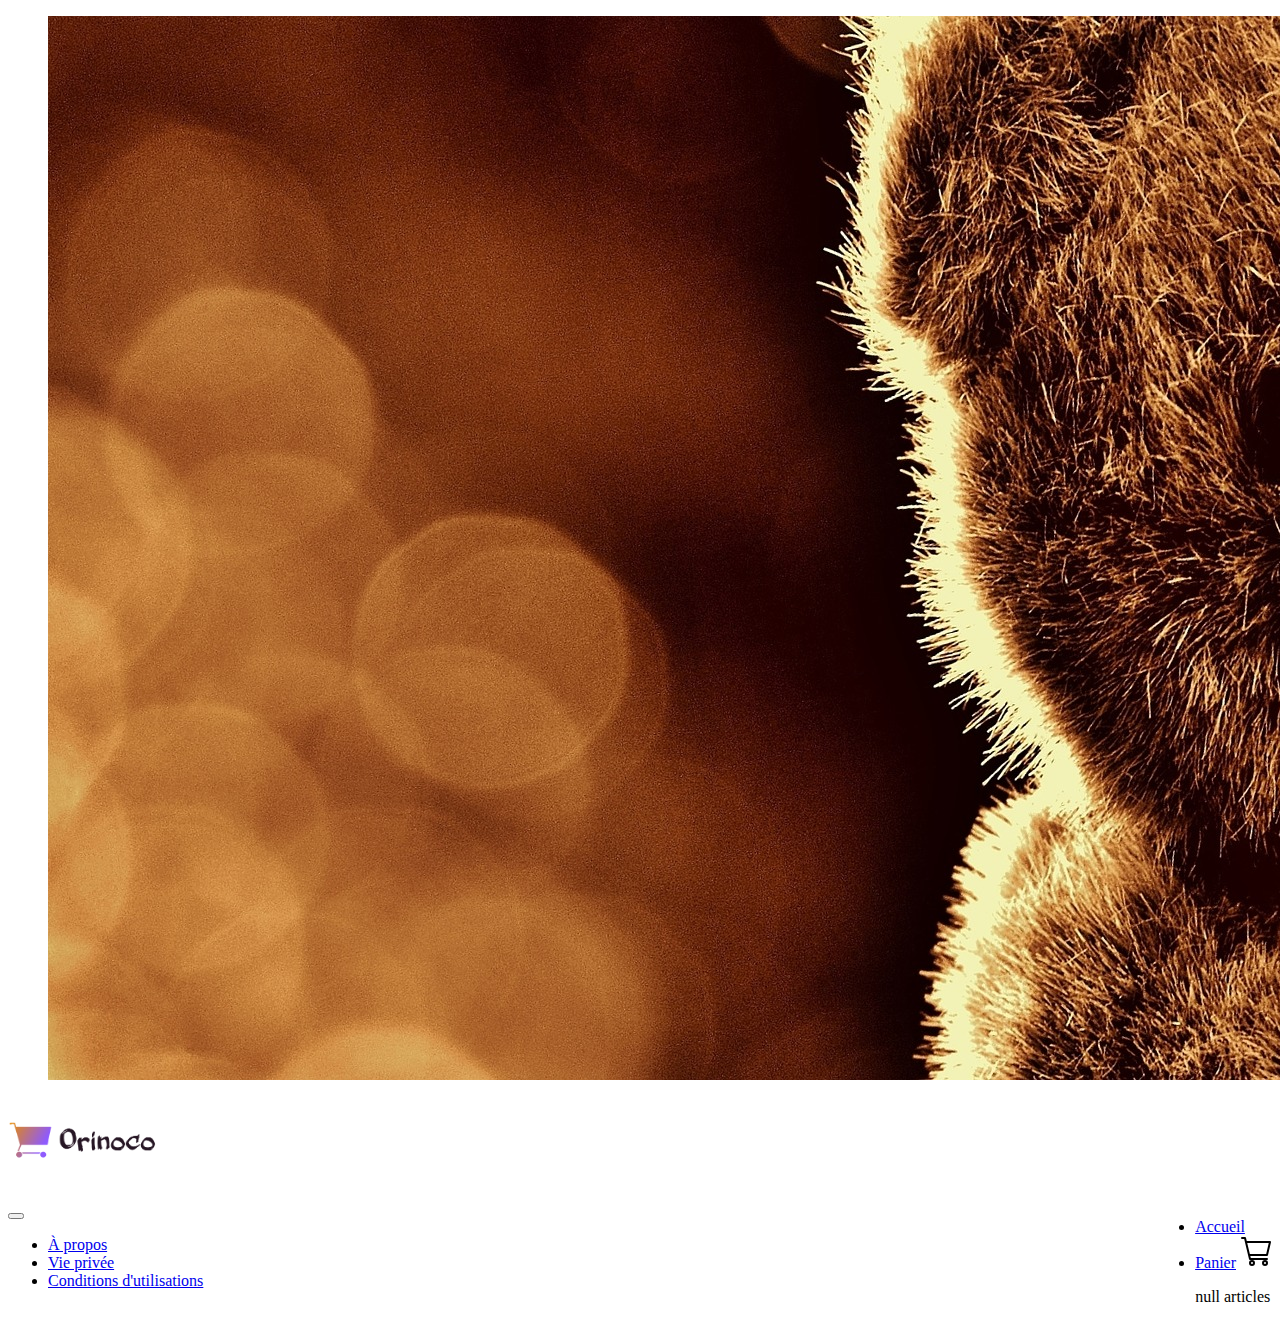
==== P5FrontEnd/index.html @ b0a7b2db "responsive panier et refactorisation header" ====
<!DOCTYPE html>
<html lang="fr">
<head>
    <meta charset="UTF-8">
    <meta name="viewport" content="width=device-width, initial-scale=1.0">
    <meta name="description" content="">
    <link rel="stylesheet" href="node_modules/bootstrap/dist/css/bootstrap.css">
    <link rel="stylesheet" href="style.css">


    <title>Accueil</title>
</head>

<body>
<!-- Header -->
    <header class="container-fluid text-center bg-info">
        <figure class="figure w-50 ">
            <img class="img-fluid img-thumbnail border border-warning" src="img/bg-teddyBear.jpg" alt="nounours">
        </figure>
        <div class="row">    
            <nav class="col navbar navbar-expand navbar-dark">
                <h1>
                    <img class="navbar-brand img-fluid" src="img/logoOrinoco.png" width="150"></img>
                </h1>
                <button class="navbar-toggler" type="button" data-toggle="collapse" data-target="#navbarContent">
                    <span class="navbar-toggler-icon"></span>
                </button>
                <ul class="navbar-nav font-weight-bold w-100 justify-content-end">
                    <li class="nav-item active">
                        <a class="nav-link text-warning" href="index.html">Accueil</a>
                    </li>
                    <li class="nav-item">
                        <a class="nav-link text-warning" href="orderAndForm.html">Panier</a>
                        <img class="ml-3" src="img/cart_icon_128475.svg" alt="panier des achats"/>
                        <div class="dropdown">
                            <div id="cart">
                                <p id="quantity-in-cart"></p>
                            </div>
                        </div>
                    </li>
                </ul>
            </nav>  
        </div>
    </header>

    
 <!-- Main -->
    <main id="main" class="container-fluid bg-secondary d-flex">
        <div id="listProduct" class="row">
        </div>
    </main>

 <!---Footer -->
 <footer class="row bg-info">
    <div class="col">
        <ul class="list-inline text-center my-4 ">
            <li class="list-inline-item"><a href="#" class="text-warning font-weight-bold">À propos</a></li>
            <li class="list-inline-item"><a href="#" class="text-warning font-weight-bold">Vie privée</a></li>
            <li class="list-inline-item"><a href="#" class="text-warning font-weight-bold">Conditions d'utilisations</a></li>
          </ul> 
    </div>
</footer>


    <script src="js/config.js"></script>
    <script src="js/teddy.js"></script>
    <script src="js/index.js"></script>

    <script src="https://code.jquery.com/jquery-3.5.1.min.js"
    integrity="sha256-9/aliU8dGd2tb6OSsuzixeV4y/faTqgFtohetphbbj0="
    crossorigin="anonymous"></script>
    <script src="node_modules/bootstrap/dist/js/bootstrap.js"></script>
</body>
</html>
---- P5FrontEnd/style.css ----
.bgColor {
  background-color: #ffc9f8;
 }

.navbar-nav {
  float: right;
}

.trash {
  cursor:pointer;
}


/*# sourceMappingURL=style.css.map */
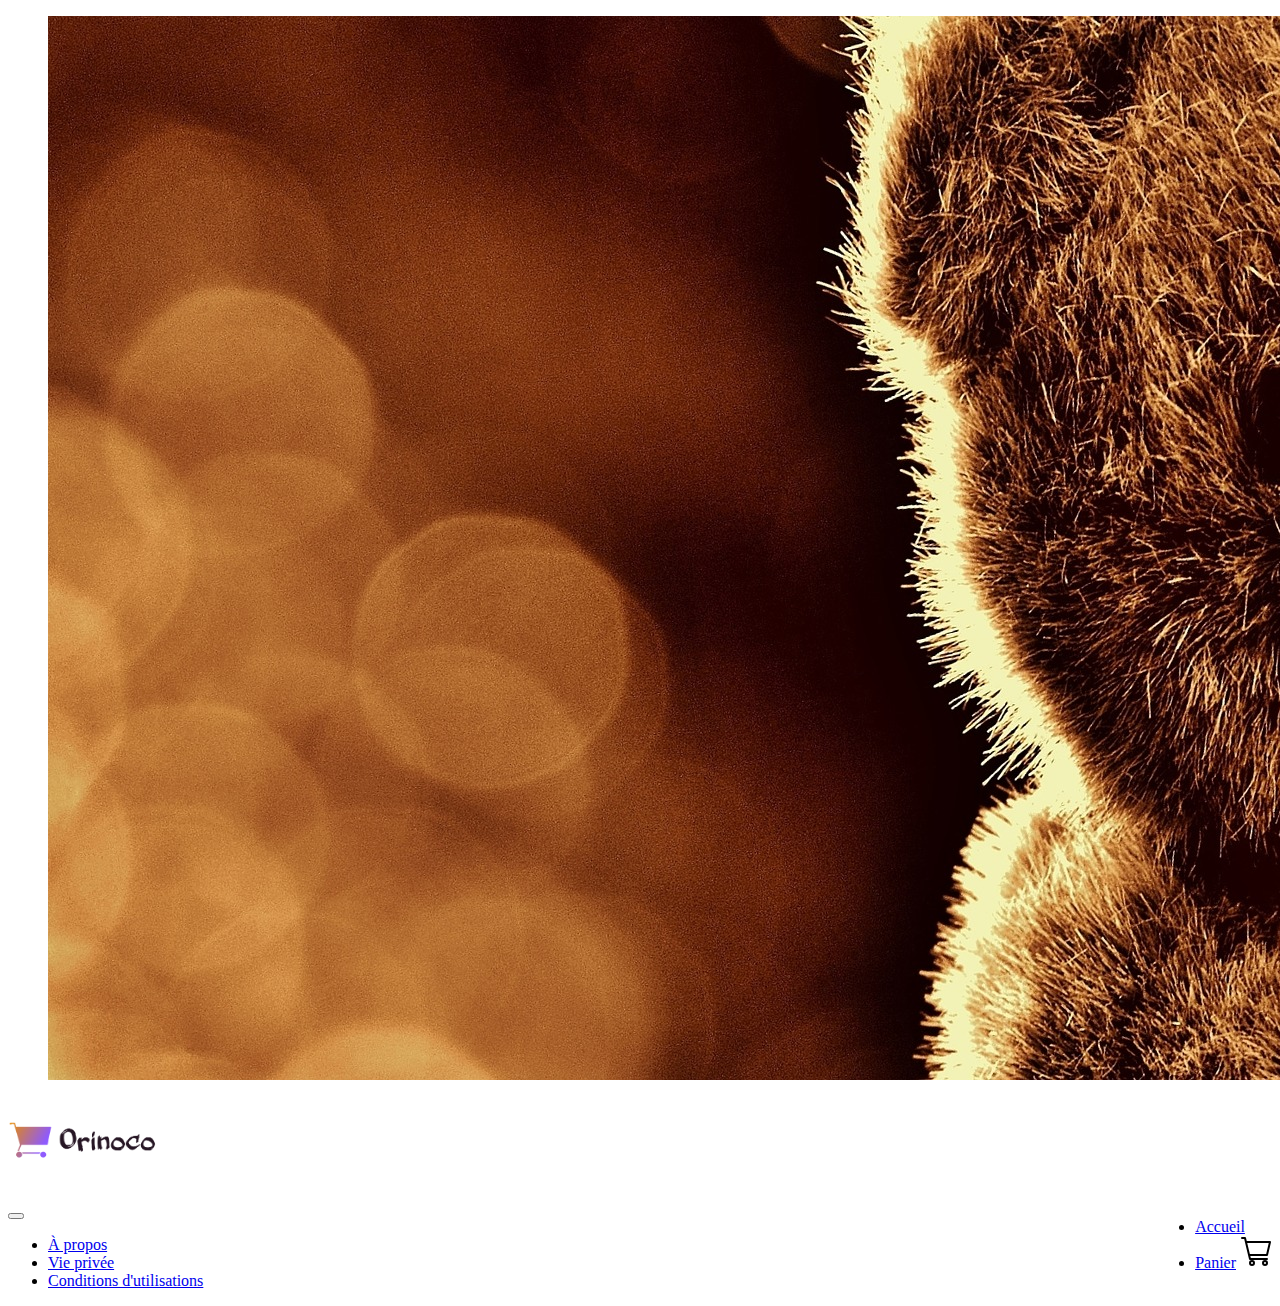
==== commit ba2faaf4: "creation function showColor() et calculQuantity()" ====
--- a/P5FrontEnd/index.html
+++ b/P5FrontEnd/index.html
@@ -64,6 +64,7 @@
 
     <script src="js/config.js"></script>
     <script src="js/teddy.js"></script>
+    <script src="js/calculQuantity.js"></script>
     <script src="js/index.js"></script>
 
     <script src="https://code.jquery.com/jquery-3.5.1.min.js"
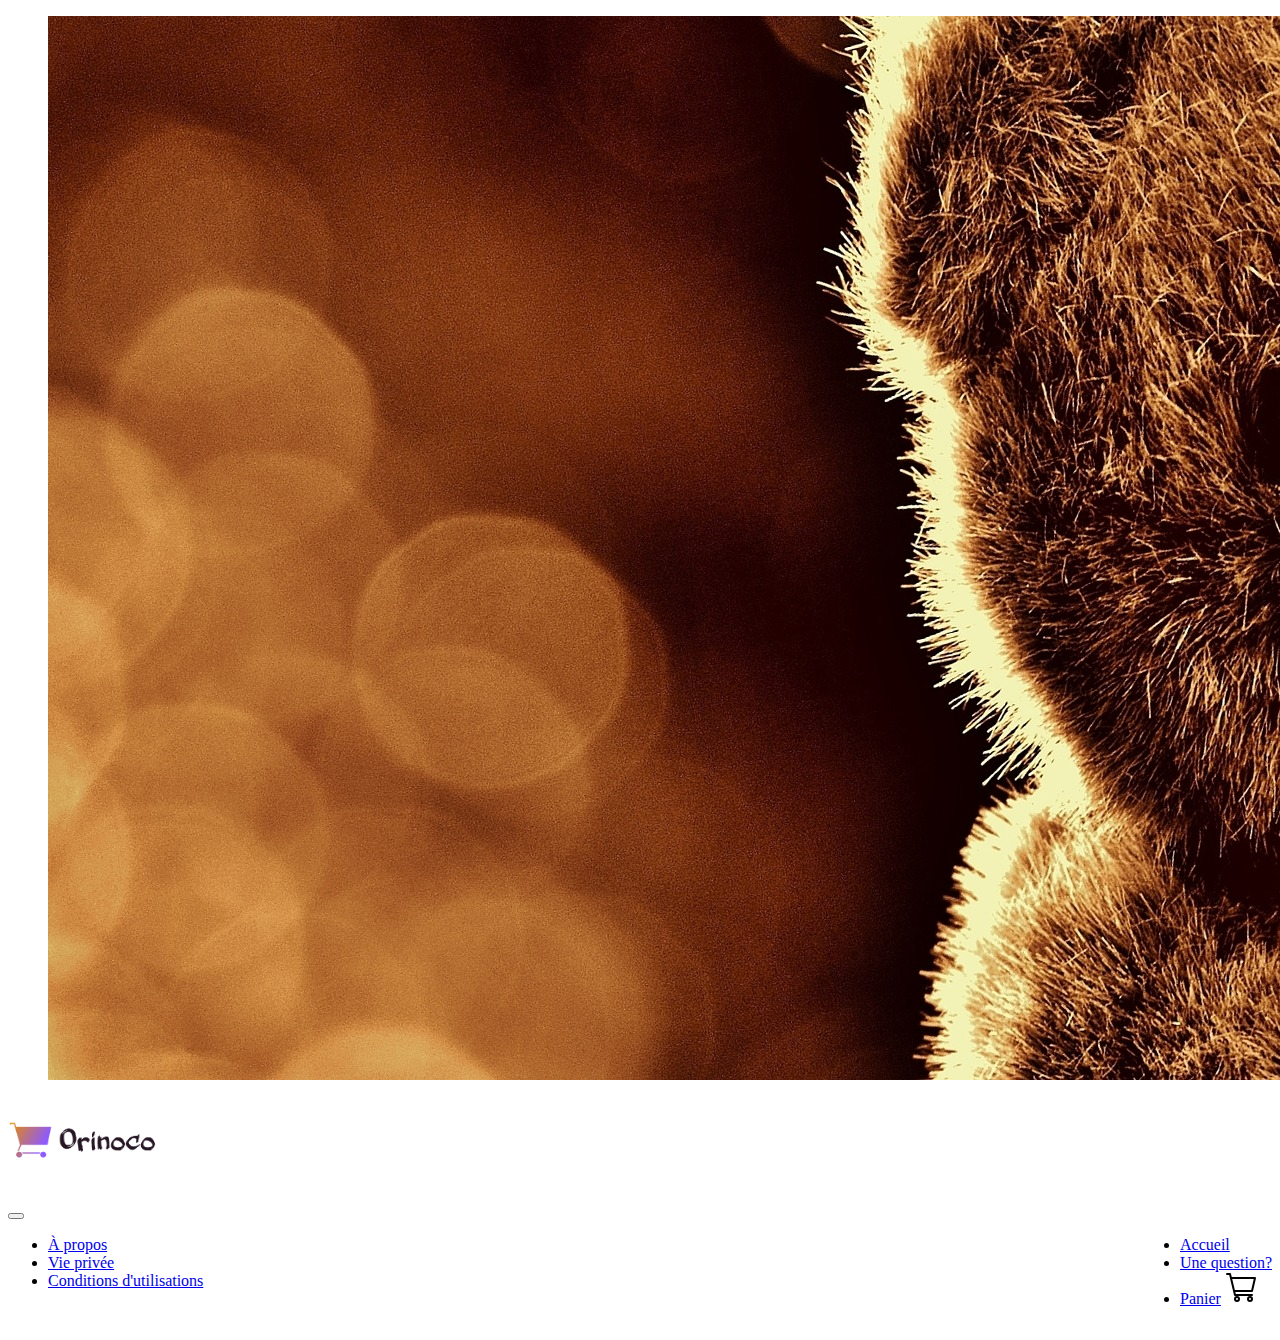
==== commit 11afa4bc: "creation function showColor() et calculQuantity()" ====
--- a/P5FrontEnd/index.html
+++ b/P5FrontEnd/index.html
@@ -13,32 +13,38 @@
 
 <body>
 <!-- Header -->
-    <header class="container-fluid text-center bg-info">
-        <figure class="figure w-50 ">
-            <img class="img-fluid img-thumbnail border border-warning" src="img/bg-teddyBear.jpg" alt="nounours">
+    <header class="container-fluid bg-info">
+        <figure class="figure">
+            <img class="img-fluid img-thumbnail" src="bg-teddyBear.jpg" alt="nounours">
         </figure>
         <div class="row">    
             <nav class="col navbar navbar-expand navbar-dark">
                 <h1>
-                    <img class="navbar-brand img-fluid" src="img/logoOrinoco.png" width="150"></img>
+                    <img class="navbar-brand img-fluid" src="logoOrinoco.png" width="150"></img>
                 </h1>
                 <button class="navbar-toggler" type="button" data-toggle="collapse" data-target="#navbarContent">
                     <span class="navbar-toggler-icon"></span>
                 </button>
-                <ul class="navbar-nav font-weight-bold w-100 justify-content-end">
-                    <li class="nav-item active">
-                        <a class="nav-link text-warning" href="index.html">Accueil</a>
-                    </li>
-                    <li class="nav-item">
-                        <a class="nav-link text-warning" href="orderAndForm.html">Panier</a>
-                        <img class="ml-3" src="img/cart_icon_128475.svg" alt="panier des achats"/>
-                        <div class="dropdown">
-                            <div id="cart">
-                                <p id="quantity-in-cart"></p>
+                <div id="navbarContent" class="collapse navbar-collapse">
+                    <ul class="navbar-nav font-weight-bold w-100 justify-content-end">
+                        <li class="nav-item active">
+                            <a class="nav-link text-warning" href="index.html">Accueil</a>
+                        </li>
+                        <li class="nav-item ">
+                            <a class="nav-link text-warning ml-0" href="#">Une question?</a>
+        
+                        </li>
+                        <li class="nav-item">
+                            <a class="nav-link text-warning" href="orderProduct.html">Panier</a>
+                            <img class="ml-3" src="cart_icon_128475.svg" alt="panier des achats"/>
+                            <div class="dropdown">
+                                <div id="cart">
+                                    <p id="quantity-in-cart"></p>
+                                </div>
                             </div>
-                        </div>
-                    </li>
-                </ul>
+                        </li>
+                    </ul>
+                </div> 
             </nav>  
         </div>
     </header>
@@ -54,9 +60,9 @@
  <footer class="row bg-info">
     <div class="col">
         <ul class="list-inline text-center my-4 ">
-            <li class="list-inline-item"><a href="#" class="text-warning font-weight-bold">À propos</a></li>
-            <li class="list-inline-item"><a href="#" class="text-warning font-weight-bold">Vie privée</a></li>
-            <li class="list-inline-item"><a href="#" class="text-warning font-weight-bold">Conditions d'utilisations</a></li>
+            <li class="list-inline-item"><a href="#" class="text-warning lead font-weight-bold">À propos</a></li>
+            <li class="list-inline-item"><a href="#" class="text-warning lead font-weight-bold">Vie privée</a></li>
+            <li class="list-inline-item"><a href="#" class="text-warning lead font-weight-bold">Conditions d'utilisations</a></li>
           </ul> 
     </div>
 </footer>
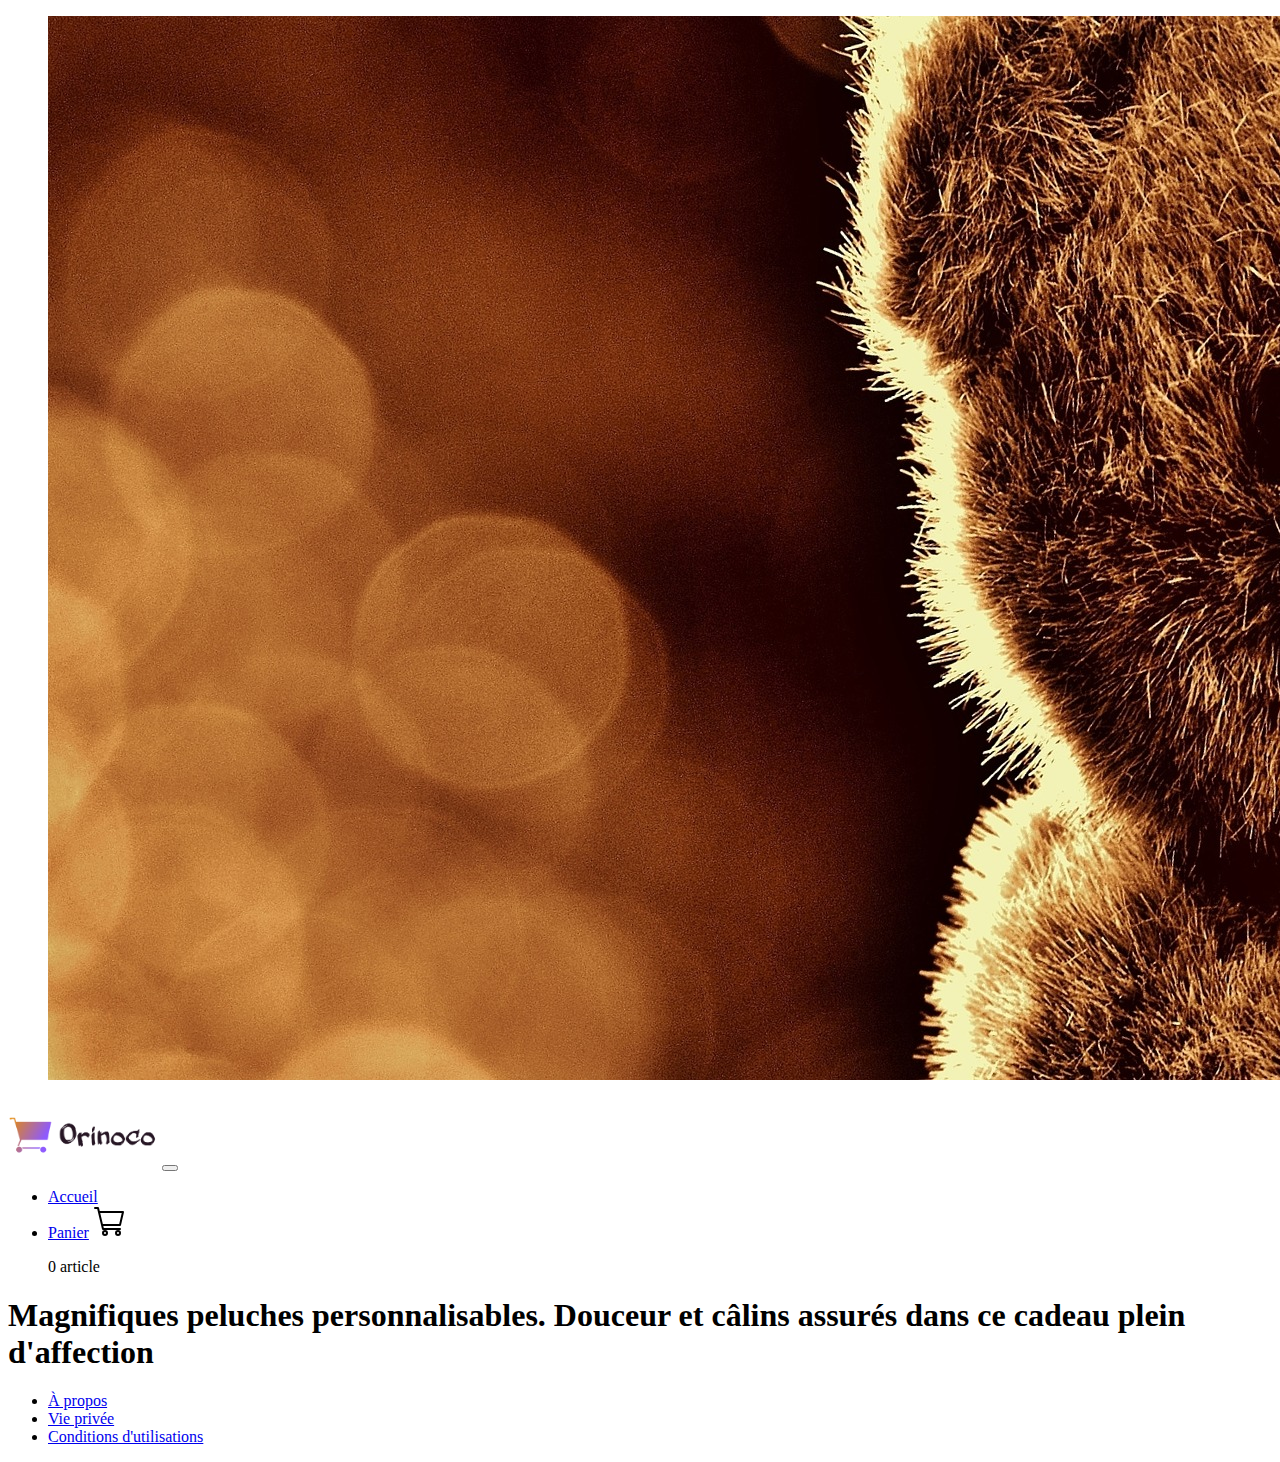
==== commit e693cac1: "pattern avec validity sur order et changement bg sur index" ====
--- a/P5FrontEnd/index.html
+++ b/P5FrontEnd/index.html
@@ -1,81 +1,77 @@
 <!DOCTYPE html>
 <html lang="fr">
+
 <head>
     <meta charset="UTF-8">
     <meta name="viewport" content="width=device-width, initial-scale=1.0">
-    <meta name="description" content="">
+    <meta name="description" content="Magnifiques peluches personnalisables. Différentes couleurs. Douceur et calin assurés dans ce cadeau très affectueux">
     <link rel="stylesheet" href="node_modules/bootstrap/dist/css/bootstrap.css">
-    <link rel="stylesheet" href="style.css">
-
 
     <title>Accueil</title>
 </head>
 
 <body>
-<!-- Header -->
-    <header class="container-fluid bg-info">
-        <figure class="figure">
-            <img class="img-fluid img-thumbnail" src="bg-teddyBear.jpg" alt="nounours">
+    <!-- Header -->
+    <header class="container-fluid text-center bg-danger">
+        <figure class="figure w-50 ">
+            <img class="img-fluid img-thumbnail border border-warning" src="img/bg-teddyBear.jpg" alt="nounours">
         </figure>
-        <div class="row">    
+        <div class="row">
             <nav class="col navbar navbar-expand navbar-dark">
-                <h1>
-                    <img class="navbar-brand img-fluid" src="logoOrinoco.png" width="150"></img>
-                </h1>
+                    <img class="navbar-brand img-fluid" src="img/logoOrinoco.png" width="150" alt="logo Orinoco"/>
                 <button class="navbar-toggler" type="button" data-toggle="collapse" data-target="#navbarContent">
                     <span class="navbar-toggler-icon"></span>
                 </button>
-                <div id="navbarContent" class="collapse navbar-collapse">
-                    <ul class="navbar-nav font-weight-bold w-100 justify-content-end">
-                        <li class="nav-item active">
-                            <a class="nav-link text-warning" href="index.html">Accueil</a>
-                        </li>
-                        <li class="nav-item ">
-                            <a class="nav-link text-warning ml-0" href="#">Une question?</a>
-        
-                        </li>
-                        <li class="nav-item">
-                            <a class="nav-link text-warning" href="orderProduct.html">Panier</a>
-                            <img class="ml-3" src="cart_icon_128475.svg" alt="panier des achats"/>
-                            <div class="dropdown">
-                                <div id="cart">
-                                    <p id="quantity-in-cart"></p>
-                                </div>
+                <ul class="navbar-nav font-weight-bold w-100 justify-content-end">
+                    <li class="nav-item active">
+                        <a class="nav-link text-warning" href="index.html">Accueil</a>
+                    </li>
+                    <li class="nav-item">
+                        <a class="nav-link text-warning" href="orderAndForm.html">Panier</a>
+                        <img class="ml-3" src="img/cart_icon_128475.svg" alt="panier des achats" />
+                        <div class="dropdown">
+                            <div id="cart">
+                                <p id="quantity-in-cart"></p>
                             </div>
-                        </li>
-                    </ul>
-                </div> 
-            </nav>  
+                        </div>
+                    </li>
+                </ul>
+            </nav>
         </div>
     </header>
+    <!--Fin du header-->
 
-    
- <!-- Main -->
-    <main id="main" class="container-fluid bg-secondary d-flex">
-        <div id="listProduct" class="row">
-        </div>
+    <!-- Main -->
+    <main id="main" class="container-flex">
+        <div class="jumbotron w-100" style="background-image: url(img/bg-teddies.jpg);">
+            <div class="container for-about text-center">
+            <h1 class="text-warning">Magnifiques peluches personnalisables. Douceur et câlins assurés dans ce cadeau plein d'affection</h1>
+            </div>
+            <div id="listProduct" class="row">
+            </div>
+        </div> 
     </main>
 
- <!---Footer -->
- <footer class="row bg-info">
-    <div class="col">
-        <ul class="list-inline text-center my-4 ">
-            <li class="list-inline-item"><a href="#" class="text-warning lead font-weight-bold">À propos</a></li>
-            <li class="list-inline-item"><a href="#" class="text-warning lead font-weight-bold">Vie privée</a></li>
-            <li class="list-inline-item"><a href="#" class="text-warning lead font-weight-bold">Conditions d'utilisations</a></li>
-          </ul> 
-    </div>
-</footer>
-
-
+    <!---Footer -->
+    <footer class="row bg-danger container-fluid">
+        <div class="col">
+            <ul class="list-inline text-center my-4 ">
+                <li class="list-inline-item"><a href="#" class="text-warning font-weight-bold">À propos</a></li>
+                <li class="list-inline-item"><a href="#" class="text-warning font-weight-bold">Vie privée</a></li>
+                <li class="list-inline-item"><a href="#" class="text-warning font-weight-bold">Conditions d'utilisations</a></li>
+            </ul>
+        </div>
+    </footer>
+    <!--Fin du Footer-->
+<!--mes scripts-->
     <script src="js/config.js"></script>
     <script src="js/teddy.js"></script>
     <script src="js/calculQuantity.js"></script>
     <script src="js/index.js"></script>
-
+<!--script de bootstrap et jquery-->
     <script src="https://code.jquery.com/jquery-3.5.1.min.js"
-    integrity="sha256-9/aliU8dGd2tb6OSsuzixeV4y/faTqgFtohetphbbj0="
-    crossorigin="anonymous"></script>
+        integrity="sha256-9/aliU8dGd2tb6OSsuzixeV4y/faTqgFtohetphbbj0=" crossorigin="anonymous"></script>
     <script src="node_modules/bootstrap/dist/js/bootstrap.js"></script>
 </body>
+
 </html>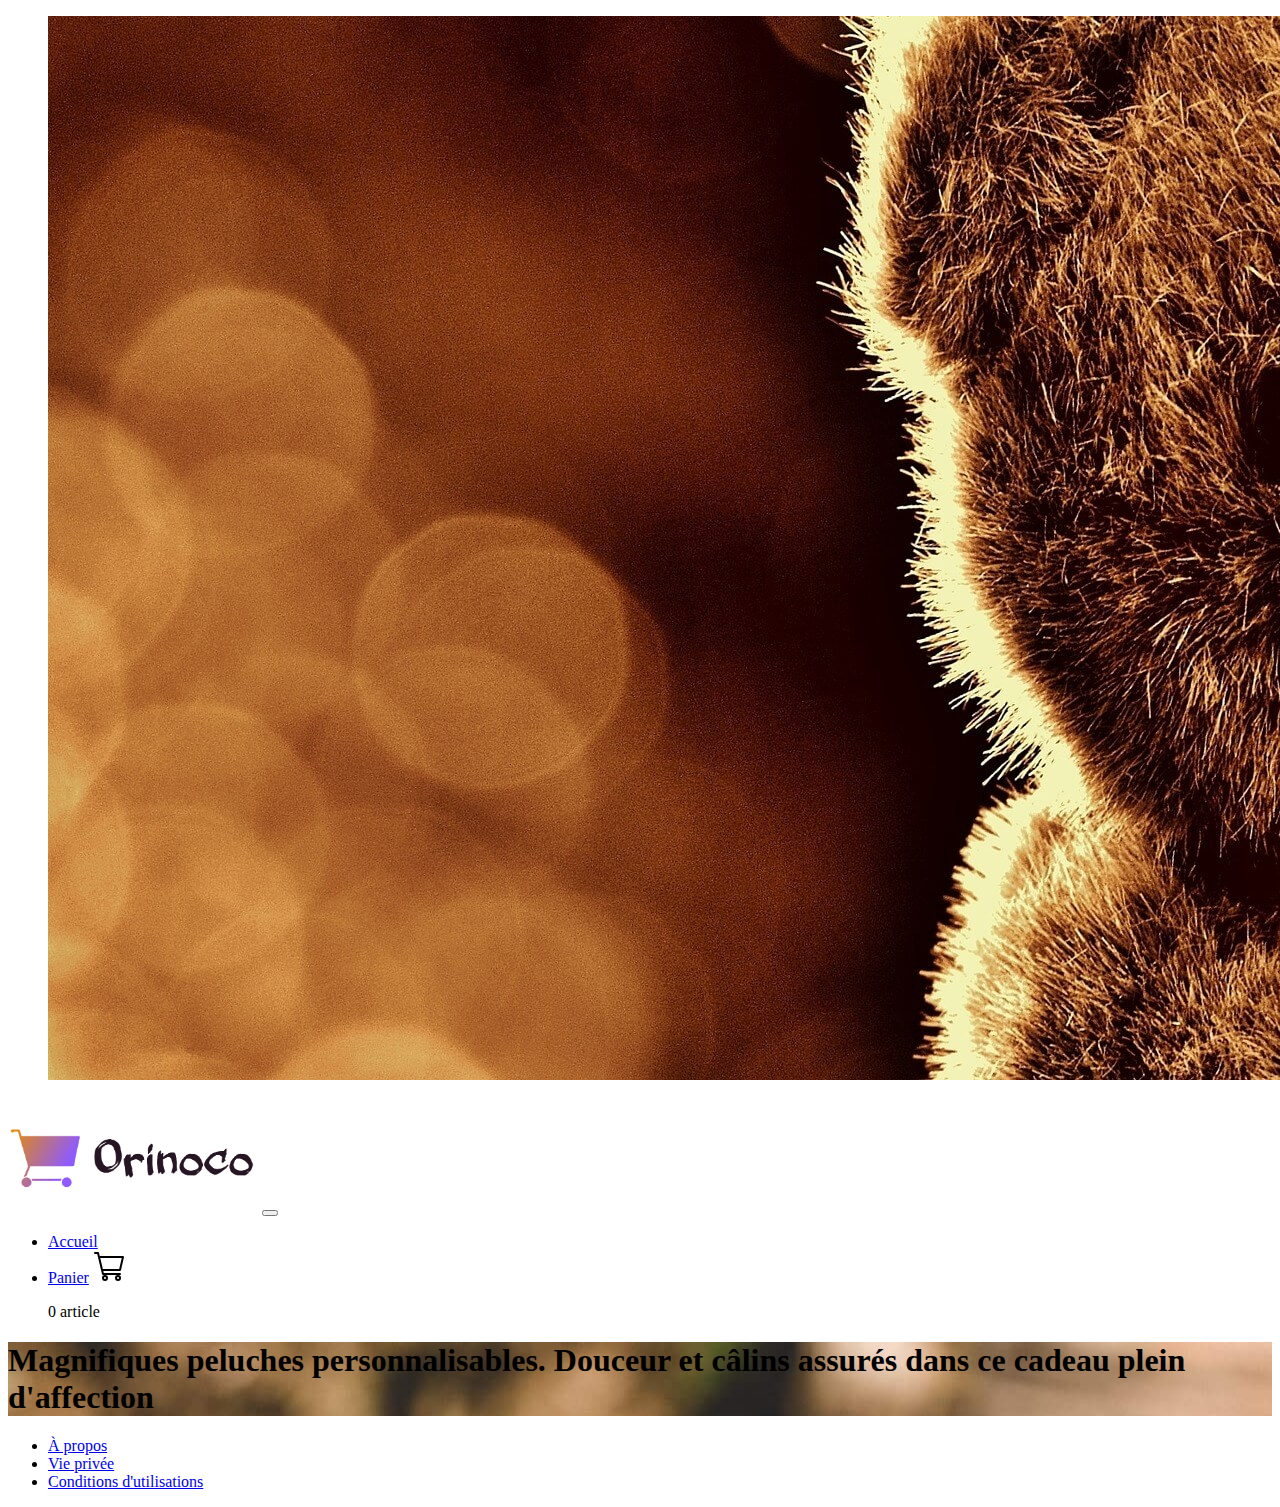
==== commit b0ee5f80: "changement background avec news images" ====
--- a/P5FrontEnd/index.html
+++ b/P5FrontEnd/index.html
@@ -12,17 +12,17 @@
 
 <body>
     <!-- Header -->
-    <header class="container-fluid text-center bg-danger">
-        <figure class="figure w-50 ">
+    <header class="container-fluid text-center bg-secondary">
+        <figure class="figure w-75 ">
             <img class="img-fluid img-thumbnail border border-warning" src="img/bg-teddyBear.jpg" alt="nounours">
         </figure>
         <div class="row">
             <nav class="col navbar navbar-expand navbar-dark">
-                    <img class="navbar-brand img-fluid" src="img/logoOrinoco.png" width="150" alt="logo Orinoco"/>
+                    <img class="navbar-brand img-fluid" src="img/logoOrinoco.png" width="250" alt="logo Orinoco"/>
                 <button class="navbar-toggler" type="button" data-toggle="collapse" data-target="#navbarContent">
                     <span class="navbar-toggler-icon"></span>
                 </button>
-                <ul class="navbar-nav font-weight-bold w-100 justify-content-end">
+                <ul class="navbar-nav font-weight-bold w-100 justify-content-end lead">
                     <li class="nav-item active">
                         <a class="nav-link text-warning" href="index.html">Accueil</a>
                     </li>
@@ -42,23 +42,24 @@
     <!--Fin du header-->
 
     <!-- Main -->
-    <main id="main" class="container-flex">
-        <div class="jumbotron w-100" style="background-image: url(img/bg-teddies.jpg);">
+    <main class="container-flex">
+        <div class="jumbotron w-100" style="background-image: url(img/plush1.jpg);">
             <div class="container for-about text-center">
-            <h1 class="text-warning">Magnifiques peluches personnalisables. Douceur et câlins assurés dans ce cadeau plein d'affection</h1>
+                <h1 class="text-warning">Magnifiques peluches personnalisables. Douceur et câlins assurés dans ce cadeau plein d'affection</h1>
             </div>
             <div id="listProduct" class="row">
+                <!--insertion du HTML dans le JS-->
             </div>
         </div> 
     </main>
 
     <!---Footer -->
-    <footer class="row bg-danger container-fluid">
+    <footer class="row container-fluid">
         <div class="col">
-            <ul class="list-inline text-center my-4 ">
-                <li class="list-inline-item"><a href="#" class="text-warning font-weight-bold">À propos</a></li>
-                <li class="list-inline-item"><a href="#" class="text-warning font-weight-bold">Vie privée</a></li>
-                <li class="list-inline-item"><a href="#" class="text-warning font-weight-bold">Conditions d'utilisations</a></li>
+            <ul class="list-inline text-center ">
+                <li class="list-inline-item"><a href="#" class="text-warning font-weight-bold lead">À propos</a></li>
+                <li class="list-inline-item"><a href="#" class="text-warning font-weight-bold lead">Vie privée</a></li>
+                <li class="list-inline-item"><a href="#" class="text-warning font-weight-bold lead">Conditions d'utilisations</a></li>
             </ul>
         </div>
     </footer>
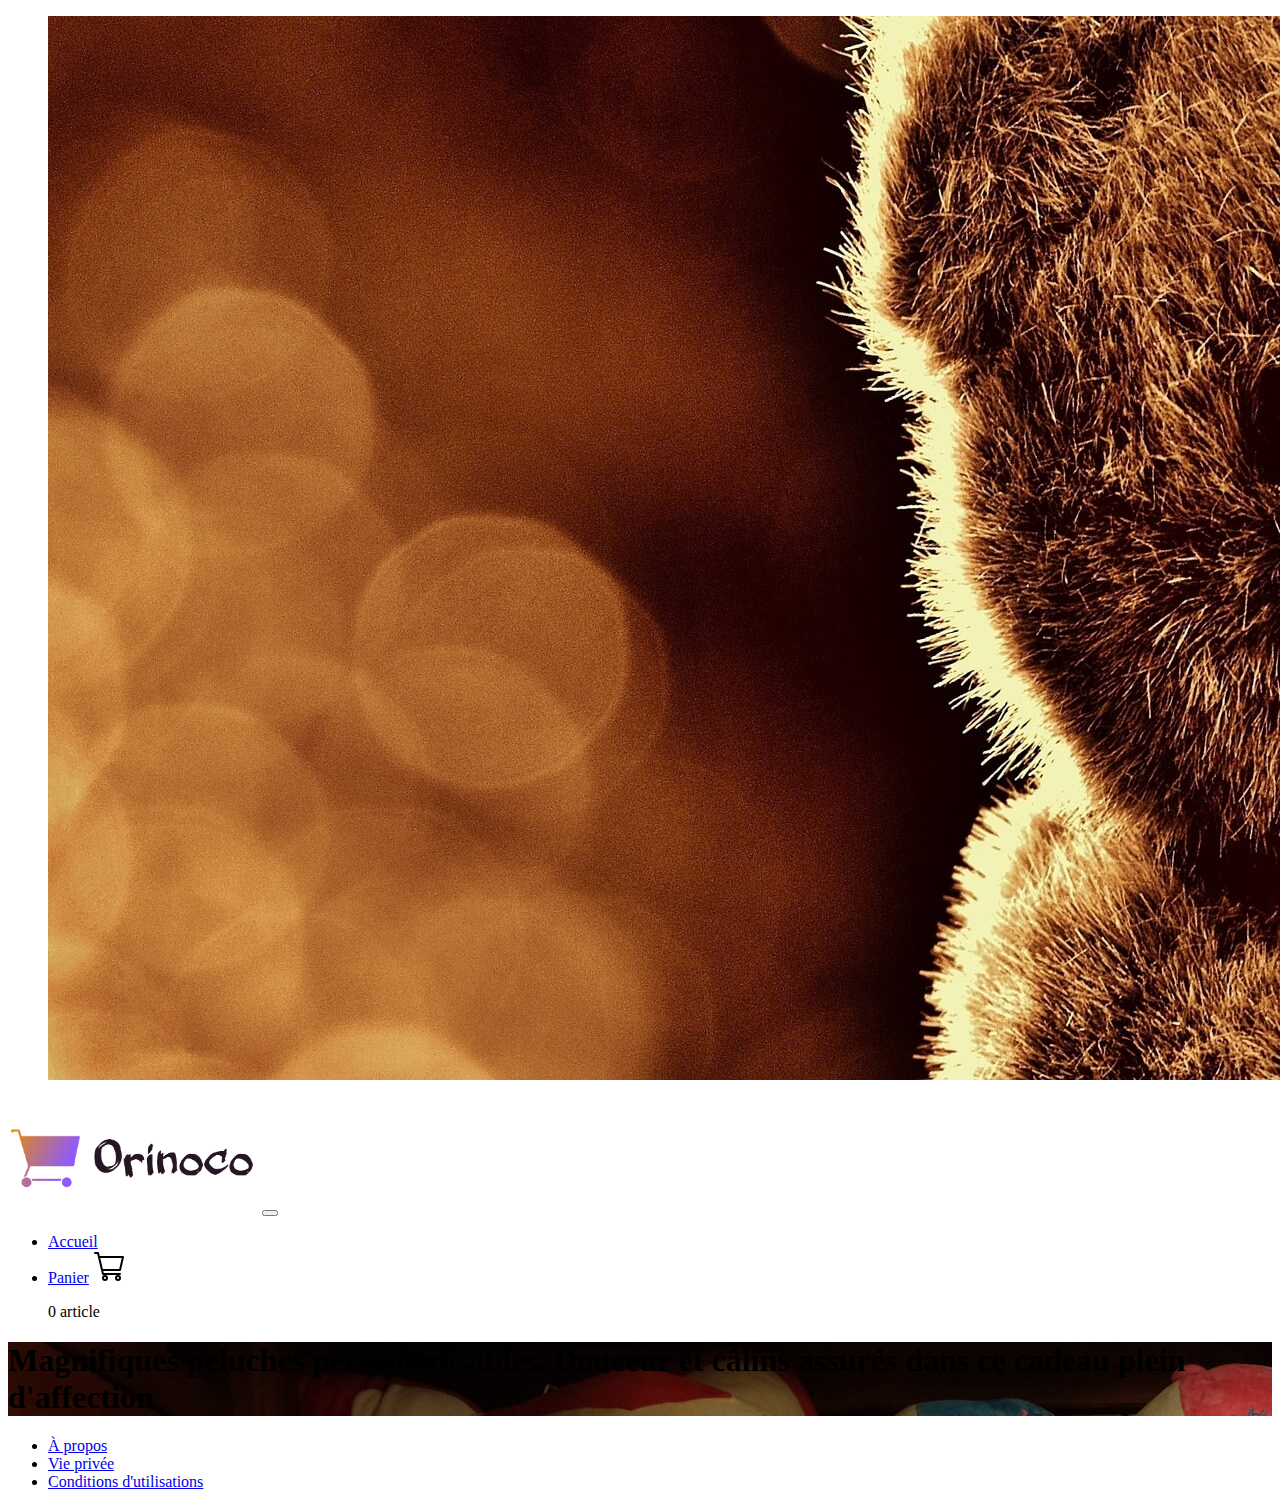
==== commit 84092973: "changement background" ====
--- a/P5FrontEnd/index.html
+++ b/P5FrontEnd/index.html
@@ -13,7 +13,7 @@
 <body>
     <!-- Header -->
     <header class="container-fluid text-center bg-secondary">
-        <figure class="figure w-75 ">
+        <figure class="figure w-50 ">
             <img class="img-fluid img-thumbnail border border-warning" src="img/bg-teddyBear.jpg" alt="nounours">
         </figure>
         <div class="row">
@@ -43,9 +43,9 @@
 
     <!-- Main -->
     <main class="container-flex">
-        <div class="jumbotron w-100" style="background-image: url(img/plush1.jpg);">
+        <div class="jumbotron w-100 mb-0" style="background-image: url(img/plush1.jpg);">
             <div class="container for-about text-center">
-                <h1 class="text-warning">Magnifiques peluches personnalisables. Douceur et câlins assurés dans ce cadeau plein d'affection</h1>
+                <h1 class="text-white">Magnifiques peluches personnalisables. Douceur et câlins assurés dans ce cadeau plein d'affection</h1>
             </div>
             <div id="listProduct" class="row">
                 <!--insertion du HTML dans le JS-->
@@ -54,12 +54,12 @@
     </main>
 
     <!---Footer -->
-    <footer class="row container-fluid">
-        <div class="col">
+    <footer class="row bg-warning">
+        <div class="col pt-4">
             <ul class="list-inline text-center ">
-                <li class="list-inline-item"><a href="#" class="text-warning font-weight-bold lead">À propos</a></li>
-                <li class="list-inline-item"><a href="#" class="text-warning font-weight-bold lead">Vie privée</a></li>
-                <li class="list-inline-item"><a href="#" class="text-warning font-weight-bold lead">Conditions d'utilisations</a></li>
+                <li class="list-inline-item "><a href="#" class="text-secondary font-weight-bold lead">À propos</a></li>
+                <li class="list-inline-item"><a href="#" class="text-secondary font-weight-bold lead">Vie privée</a></li>
+                <li class="list-inline-item"><a href="#" class="text-secondary font-weight-bold lead">Conditions d'utilisations</a></li>
             </ul>
         </div>
     </footer>
